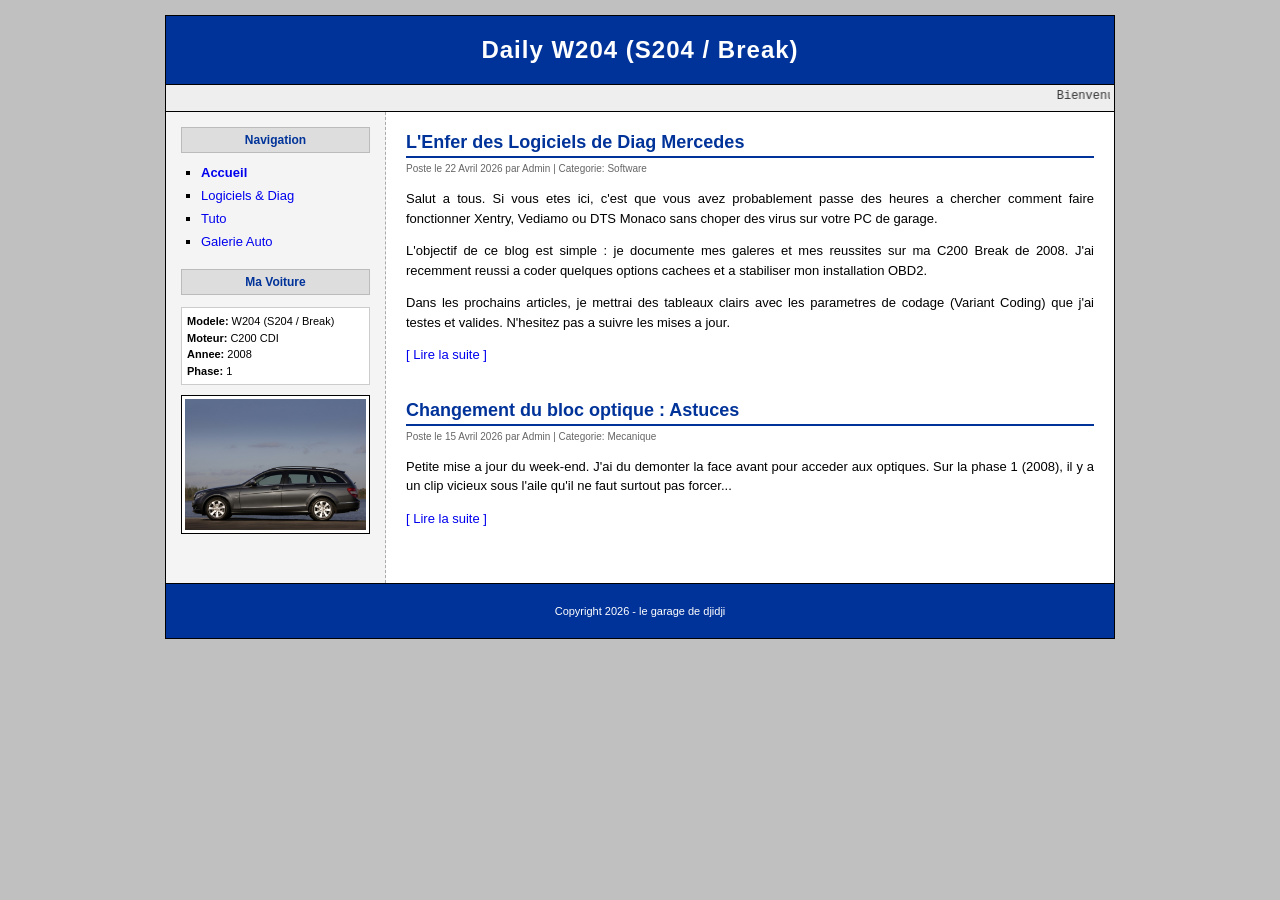
==== index.html @ d5514186 "base du projet forum communautaire sur la mercedes w204" ====
<!doctype html>
<html lang="fr">
  <head>
    <meta charset="UTF-8" />
    <meta name="viewport" content="width=device-width, initial-scale=1.0" />
    <title>Daily W204 - le garage de djidji</title>
    <link rel="stylesheet" href="style.css" />
  </head>
  <body>
    <div id="container">
      <header>
        <h1>Daily W204 (S204 / Break)</h1>
      </header>

      <div class="marquee-container">
        <marquee scrollamount="4">
          Bienvenue sur mon blog. Documentation, logiciels de diag, et mecanique
          sur ma Mercedes C200 CDI (2008). Fini les forums obscurs, on
          centralise tout ici.
        </marquee>
      </div>

      <div class="layout">
        <aside>
          <h3>Navigation</h3>
          <ul class="menu">
            <li>
              <a href="index.html"><b>Accueil</b></a>
            </li>
            <li><a href="logiciels.html">Logiciels & Diag</a></li>
            <li><a href="tuto.html">Tuto</a></li>
            <li><a href="#">Galerie Auto</a></li>
          </ul>

          <h3>Ma Voiture</h3>
          <div class="voiture-infos">
            <b>Modele:</b> W204 (S204 / Break)<br />
            <b>Moteur:</b> C200 CDI<br />
            <b>Annee:</b> 2008<br />
            <b>Phase:</b> 1
          </div>
          <div class="photo-voiture">
            <img src="img/photo.jpeg" alt="Ma C200 CDI Break" />
          </div>
        </aside>

        <main>
          <article>
            <h2>L'Enfer des Logiciels de Diag Mercedes</h2>
            <div class="date">
              Poste le 22 Avril 2026 par Admin | Categorie: Software
            </div>
            <div class="article-content">
              <p>
                Salut a tous. Si vous etes ici, c'est que vous avez probablement
                passe des heures a chercher comment faire fonctionner Xentry,
                Vediamo ou DTS Monaco sans choper des virus sur votre PC de
                garage.
              </p>
              <p>
                L'objectif de ce blog est simple : je documente mes galeres et
                mes reussites sur ma C200 Break de 2008. J'ai recemment reussi a
                coder quelques options cachees et a stabiliser mon installation
                OBD2.
              </p>
              <p>
                Dans les prochains articles, je mettrai des tableaux clairs avec
                les parametres de codage (Variant Coding) que j'ai testes et
                valides. N'hesitez pas a suivre les mises a jour.
              </p>
              <a href="logiciels.html">[ Lire la suite ]</a>
            </div>
          </article>

          <article>
            <h2>Changement du bloc optique : Astuces</h2>
            <div class="date">
              Poste le 15 Avril 2026 par Admin | Categorie: Mecanique
            </div>
            <div class="article-content">
              <p>
                Petite mise a jour du week-end. J'ai du demonter la face avant
                pour acceder aux optiques. Sur la phase 1 (2008), il y a un clip
                vicieux sous l'aile qu'il ne faut surtout pas forcer...
              </p>
              <a href="#">[ Lire la suite ]</a>
            </div>
          </article>
        </main>
      </div>

      <footer>
        <p>Copyright 2026 - le garage de djidji</p>
      </footer>
    </div>

    <script src="script.js"></script>
  </body>
</html>
---- style.css ----
* {
  box-sizing: border-box;
}

body {
  background-color: #c0c0c0;
  color: #000000;
  font-family: Verdana, Geneva, sans-serif;
  font-size: 13px;
  margin: 0;
  padding: 10px;
  overflow-y: scroll;
}

#container {
  width: 100%;
  max-width: 950px;
  margin: 0 auto;
  background-color: #ffffff;
  border: 1px solid #000000;
}

header {
  background-color: #003399;
  color: #ffffff;
  text-align: center;
  padding: 20px;
}
header h1 {
  margin: 0;
  font-size: 22px;
  letter-spacing: 1px;
}

.marquee-container {
  background: #eeeeee;
  color: #333333;
  padding: 4px;
  border-top: 1px solid #000000;
  border-bottom: 1px solid #000000;
  font-family: "Courier New", Courier, monospace;
  font-size: 12px;
}

.layout {
  display: flex;
  flex-direction: column;
}

aside {
  width: 100%;
  background-color: #f4f4f4;
  border-bottom: 1px dashed #aaaaaa;
  padding: 15px;
}
aside h3 {
  background-color: #dddddd;
  color: #003399;
  font-size: 12px;
  padding: 5px;
  margin-top: 0;
  border: 1px solid #bbbbbb;
  text-align: center;
}
ul.menu {
  list-style-type: square;
  padding-left: 20px;
  margin: 0 0 20px 0;
  display: flex;
  flex-wrap: wrap;
  gap: 15px;
}
ul.menu li {
  margin: 0;
  white-space: nowrap;
}

a {
  color: #0000ee;
  text-decoration: none;
}
a:hover {
  text-decoration: underline;
}

.voiture-infos {
  font-size: 11px;
  line-height: 1.5;
  padding: 5px;
  border: 1px solid #cccccc;
  background-color: #ffffff;
}

.photo-voiture {
  margin-top: 10px;
  text-align: center;
}
.photo-voiture img {
  width: 100%;
  max-width: 200px;
  border: 1px solid #000000;
  background-color: #ffffff;
  padding: 3px;
  transition: all 0.3s steps(3);
}
.photo-voiture img:hover {
  transform: scale(1.6) rotate(-3deg);
  border: 2px dashed #003399;
  position: relative;
  z-index: 100;
  cursor: crosshair;
}

main {
  flex-grow: 1;
  padding: 20px;
}

article {
  margin-bottom: 35px;
}
article h2,
main h2 {
  color: #003399;
  font-size: 18px;
  border-bottom: 2px solid #003399;
  padding-bottom: 3px;
  margin-top: 0;
  margin-bottom: 15px;
}
.date {
  font-size: 10px;
  color: #666666;
  margin-bottom: 15px;
  margin-top: -10px;
}
.article-content {
  line-height: 1.5;
  text-align: justify;
}

.warning-box {
  border: 1px solid #cc0000;
  background-color: #ffeeee;
  padding: 10px;
  color: #cc0000;
  font-weight: bold;
  margin-bottom: 20px;
  text-align: justify;
}
table.software-table {
  width: 100%;
  border-collapse: collapse;
  margin-bottom: 20px;
  font-size: 12px;
}
table.software-table th,
table.software-table td {
  border: 1px solid #000000;
  padding: 8px;
  text-align: left;
}
table.software-table th {
  background-color: #dddddd;
  color: #003399;
}
.code-block {
  background-color: #000000;
  color: #00ff00;
  font-family: "Courier New", Courier, monospace;
  padding: 10px;
  font-size: 11px;
  border: 1px solid #666666;
  margin-top: 10px;
}

fieldset {
  border: 1px solid #888888;
  margin-bottom: 25px;
  padding: 15px;
}
legend {
  font-weight: bold;
  color: #003399;
  background: #ffffff;
  padding: 0 10px;
  font-variant: small-caps;
}
.tuto-list {
  list-style-type: none;
  padding: 0;
  margin: 0;
}
.tuto-list li {
  padding: 8px 0;
  border-bottom: 1px dotted #cccccc;
}
.tuto-list li:last-child {
  border-bottom: none;
}

.tag-meca {
  color: #800000;
  font-weight: bold;
  font-size: 10px;
}
.tag-soft {
  color: #008000;
  font-weight: bold;
  font-size: 10px;
}
.tag-elec {
  color: #000080;
  font-weight: bold;
  font-size: 10px;
}

footer {
  background-color: #003399;
  color: #ffffff;
  text-align: center;
  padding: 10px;
  font-size: 11px;
  border-top: 1px solid #000000;
}

@media (min-width: 768px) {
  body {
    padding: 15px;
  }
  #container {
    width: 90%;
  }
  header h1 {
    font-size: 24px;
  }
  .layout {
    flex-direction: row;
  }
  aside {
    width: 220px;
    flex-shrink: 0;
    border-bottom: none;
    border-right: 1px dashed #aaaaaa;
  }
  ul.menu {
    display: block;
    gap: 0;
  }
  ul.menu li {
    margin-bottom: 8px;
  }
}
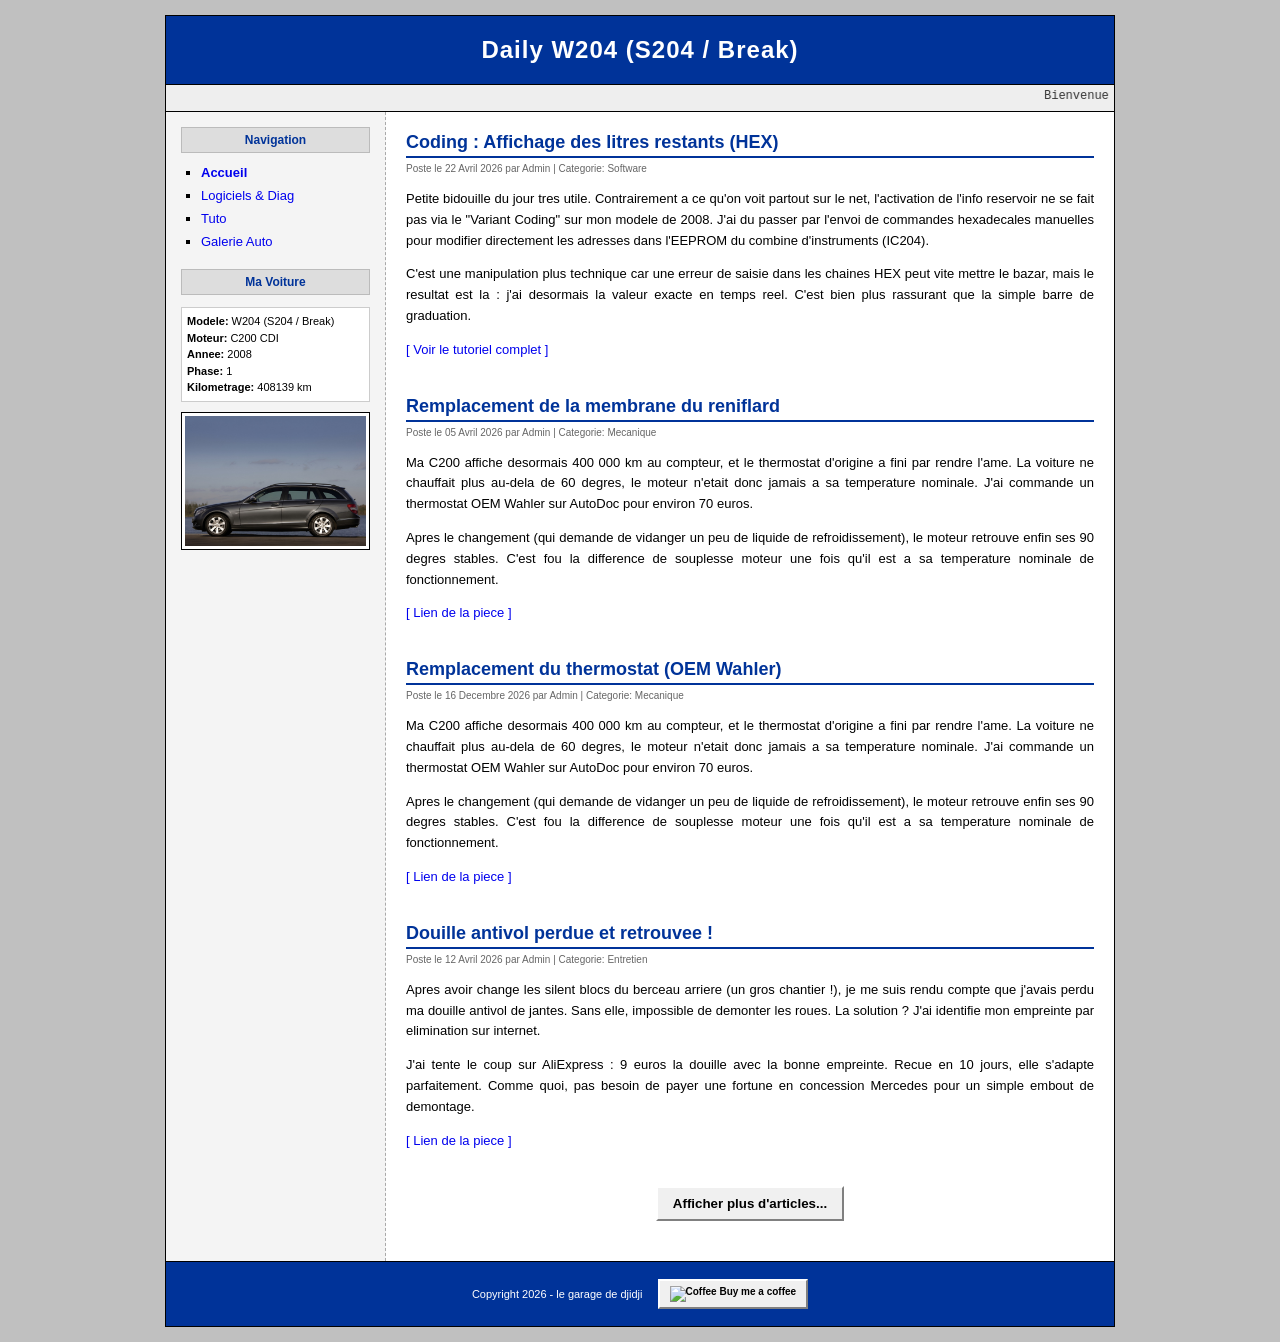
==== commit 6f789bdb: "nouveaux articles" ====
--- a/index.html
+++ b/index.html
@@ -37,60 +37,165 @@
             <b>Modele:</b> W204 (S204 / Break)<br />
             <b>Moteur:</b> C200 CDI<br />
             <b>Annee:</b> 2008<br />
-            <b>Phase:</b> 1
+            <b>Phase:</b> 1<br />
+            <b>Kilometrage:</b> 408139 km
           </div>
           <div class="photo-voiture">
             <img src="img/photo.jpeg" alt="Ma C200 CDI Break" />
           </div>
         </aside>
 
-        <main>
-          <article>
-            <h2>L'Enfer des Logiciels de Diag Mercedes</h2>
+        <main id="main-content">
+          <article>
+            <h2>Coding : Affichage des litres restants (HEX)</h2>
             <div class="date">
               Poste le 22 Avril 2026 par Admin | Categorie: Software
             </div>
             <div class="article-content">
               <p>
-                Salut a tous. Si vous etes ici, c'est que vous avez probablement
-                passe des heures a chercher comment faire fonctionner Xentry,
-                Vediamo ou DTS Monaco sans choper des virus sur votre PC de
-                garage.
-              </p>
-              <p>
-                L'objectif de ce blog est simple : je documente mes galeres et
-                mes reussites sur ma C200 Break de 2008. J'ai recemment reussi a
-                coder quelques options cachees et a stabiliser mon installation
-                OBD2.
-              </p>
-              <p>
-                Dans les prochains articles, je mettrai des tableaux clairs avec
-                les parametres de codage (Variant Coding) que j'ai testes et
-                valides. N'hesitez pas a suivre les mises a jour.
-              </p>
-              <a href="logiciels.html">[ Lire la suite ]</a>
-            </div>
-          </article>
-
-          <article>
-            <h2>Changement du bloc optique : Astuces</h2>
-            <div class="date">
-              Poste le 15 Avril 2026 par Admin | Categorie: Mecanique
-            </div>
-            <div class="article-content">
-              <p>
-                Petite mise a jour du week-end. J'ai du demonter la face avant
-                pour acceder aux optiques. Sur la phase 1 (2008), il y a un clip
-                vicieux sous l'aile qu'il ne faut surtout pas forcer...
-              </p>
-              <a href="#">[ Lire la suite ]</a>
-            </div>
-          </article>
+                Petite bidouille du jour tres utile. Contrairement a ce qu'on
+                voit partout sur le net, l'activation de l'info reservoir ne se
+                fait pas via le "Variant Coding" sur mon modele de 2008. J'ai du
+                passer par l'envoi de commandes hexadecales manuelles pour
+                modifier directement les adresses dans l'EEPROM du combine
+                d'instruments (IC204).
+              </p>
+              <p>
+                C'est une manipulation plus technique car une erreur de saisie
+                dans les chaines HEX peut vite mettre le bazar, mais le resultat
+                est la : j'ai desormais la valeur exacte en temps reel. C'est
+                bien plus rassurant que la simple barre de graduation.
+              </p>
+              <a href="article-coding.html">[ Voir le tutoriel complet ]</a>
+            </div>
+          </article>
+
+          <article>
+            <h2>Remplacement de la membrane du reniflard</h2>
+            <div class="date">
+              Poste le 05 Avril 2026 par Admin | Categorie: Mecanique
+            </div>
+            <div class="article-content">
+              <p>
+                Ma C200 affiche desormais 400 000 km au compteur, et le
+                thermostat d'origine a fini par rendre l'ame. La voiture ne
+                chauffait plus au-dela de 60 degres, le moteur n'etait donc
+                jamais a sa temperature nominale. J'ai commande un thermostat
+                OEM Wahler sur AutoDoc pour environ 70 euros.
+              </p>
+              <p>
+                Apres le changement (qui demande de vidanger un peu de liquide
+                de refroidissement), le moteur retrouve enfin ses 90 degres
+                stables. C'est fou la difference de souplesse moteur une fois
+                qu'il est a sa temperature nominale de fonctionnement.
+              </p>
+              <a
+                href="https://www.auto-doc.fr/frankberg/25731638"
+                target="_blank"
+                rel="noopener noreferrer"
+                >[ Lien de la piece ]</a
+              >
+            </div>
+          </article>
+
+          <article>
+            <h2>Remplacement du thermostat (OEM Wahler)</h2>
+            <div class="date">
+              Poste le 16 Decembre 2026 par Admin | Categorie: Mecanique
+            </div>
+            <div class="article-content">
+              <p>
+                Ma C200 affiche desormais 400 000 km au compteur, et le
+                thermostat d'origine a fini par rendre l'ame. La voiture ne
+                chauffait plus au-dela de 60 degres, le moteur n'etait donc
+                jamais a sa temperature nominale. J'ai commande un thermostat
+                OEM Wahler sur AutoDoc pour environ 70 euros.
+              </p>
+              <p>
+                Apres le changement (qui demande de vidanger un peu de liquide
+                de refroidissement), le moteur retrouve enfin ses 90 degres
+                stables. C'est fou la difference de souplesse moteur une fois
+                qu'il est a sa temperature nominale de fonctionnement.
+              </p>
+              <a
+                href="https://www.auto-doc.fr/wahler/1718989"
+                target="_blank"
+                rel="noopener noreferrer"
+                >[ Lien de la piece ]</a
+              >
+            </div>
+          </article>
+
+          <article>
+            <h2>Douille antivol perdue et retrouvee !</h2>
+            <div class="date">
+              Poste le 12 Avril 2026 par Admin | Categorie: Entretien
+            </div>
+            <div class="article-content">
+              <p>
+                Apres avoir change les silent blocs du berceau arriere (un gros
+                chantier !), je me suis rendu compte que j'avais perdu ma
+                douille antivol de jantes. Sans elle, impossible de demonter les
+                roues. La solution ? J'ai identifie mon empreinte par
+                elimination sur internet.
+              </p>
+              <p>
+                J'ai tente le coup sur AliExpress : 9 euros la douille avec la
+                bonne empreinte. Recue en 10 jours, elle s'adapte parfaitement.
+                Comme quoi, pas besoin de payer une fortune en concession
+                Mercedes pour un simple embout de demontage.
+              </p>
+              <a
+                href="https://fr.aliexpress.com/item/1005007694271073.html?spm=a2g0o.order_list.order_list_main.29.73a05e5bsWqCyb&gatewayAdapt=glo2fra"
+                target="_blank"
+                rel="noopener noreferrer"
+                >[ Lien de la piece ]</a
+              >
+            </div>
+          </article>
+
+          <article class="hidden-article">
+            <h2>Ecran Android 10" (AliExpress)</h2>
+            <div class="date">
+              Poste le 05 Avril 2026 par Admin | Categorie: Electronique
+            </div>
+            <div class="article-content">
+              <p>
+                Modernisation de l'interieur avec un ecran Android achete sur
+                AliExpress. Ce n'est pas juste une interface, c'est une tablette
+                complete qui remplace l'unite d'affichage d'origine tout en
+                gardant le menu Mercedes classique accessible.
+              </p>
+              <p>
+                L'installation permet d'avoir CarPlay et Android Auto sans fil.
+                Le montage prend environ 2 heures pour bien cacher les cables
+                derriere l'unite centrale NTG. On passe d'une voiture de 2008 a
+                une interface de 2024 tres simplement.
+              </p>
+              <a href="#">[ Voir les photos ]</a>
+            </div>
+          </article>
+
+          <button id="btn-more" onclick="showMore()">
+            Afficher plus d'articles...
+          </button>
         </main>
       </div>
 
       <footer>
         <p>Copyright 2026 - le garage de djidji</p>
+        <a
+          href="https://www.buymeacoffee.com/TON_PROFIL"
+          class="coffee-btn"
+          target="_blank"
+        >
+          <img
+            src="https://www.buymeacoffee.com/assets/img/guidelines/download-assets-sm-2.svg"
+            width="15"
+            alt="Coffee"
+          />
+          Buy me a coffee
+        </a>
       </footer>
     </div>
 
--- a/style.css
+++ b/style.css
@@ -1,3 +1,4 @@
+/* === RESET & BASE === */
 * {
   box-sizing: border-box;
 }
@@ -9,7 +10,7 @@
   font-size: 13px;
   margin: 0;
   padding: 10px;
-  overflow-y: scroll;
+  overflow-y: scroll; /* Empêche le site de sauter entre les pages */
 }
 
 #container {
@@ -20,6 +21,7 @@
   border: 1px solid #000000;
 }
 
+/* === HEADER & MARQUEE === */
 header {
   background-color: #003399;
   color: #ffffff;
@@ -42,6 +44,7 @@
   font-size: 12px;
 }
 
+/* === LAYOUT === */
 .layout {
   display: flex;
   flex-direction: column;
@@ -62,6 +65,7 @@
   border: 1px solid #bbbbbb;
   text-align: center;
 }
+
 ul.menu {
   list-style-type: square;
   padding-left: 20px;
@@ -71,7 +75,6 @@
   gap: 15px;
 }
 ul.menu li {
-  margin: 0;
   white-space: nowrap;
 }
 
@@ -83,6 +86,7 @@
   text-decoration: underline;
 }
 
+/* === PHOTO & INFOS VOITURE === */
 .voiture-infos {
   font-size: 11px;
   line-height: 1.5;
@@ -111,6 +115,7 @@
   cursor: crosshair;
 }
 
+/* === CONTENU PRINCIPAL === */
 main {
   flex-grow: 1;
   padding: 20px;
@@ -126,19 +131,20 @@
   border-bottom: 2px solid #003399;
   padding-bottom: 3px;
   margin-top: 0;
-  margin-bottom: 15px;
+  margin-bottom: 5px;
 }
 .date {
   font-size: 10px;
   color: #666666;
   margin-bottom: 15px;
-  margin-top: -10px;
+  margin-top: 5px;
 }
 .article-content {
-  line-height: 1.5;
+  line-height: 1.6;
   text-align: justify;
 }
 
+/* === COMPOSANTS SPECIFIQUES (Logiciels, Tutos) === */
 .warning-box {
   border: 1px solid #cc0000;
   background-color: #ffeeee;
@@ -148,6 +154,7 @@
   margin-bottom: 20px;
   text-align: justify;
 }
+
 table.software-table {
   width: 100%;
   border-collapse: collapse;
@@ -164,6 +171,7 @@
   background-color: #dddddd;
   color: #003399;
 }
+
 .code-block {
   background-color: #000000;
   color: #00ff00;
@@ -186,6 +194,7 @@
   padding: 0 10px;
   font-variant: small-caps;
 }
+
 .tuto-list {
   list-style-type: none;
   padding: 0;
@@ -215,15 +224,56 @@
   font-size: 10px;
 }
 
+/* === BOUTONS & FOOTER === */
+.hidden-article {
+  display: none;
+}
+
+#btn-more {
+  display: block;
+  margin: 20px auto;
+  background-color: #f0f0f0;
+  color: #000000;
+  border: 2px solid;
+  border-color: #ffffff #808080 #808080 #ffffff;
+  padding: 8px 15px;
+  cursor: pointer;
+  font-weight: bold;
+}
+#btn-more:active {
+  border-color: #808080 #ffffff #ffffff #808080;
+  padding: 9px 14px 7px 16px;
+}
+
 footer {
   background-color: #003399;
   color: #ffffff;
-  text-align: center;
-  padding: 10px;
+  padding: 15px;
   font-size: 11px;
   border-top: 1px solid #000000;
-}
-
+  display: flex;
+  justify-content: center;
+  align-items: center;
+  gap: 15px;
+  flex-wrap: wrap;
+}
+
+.coffee-btn {
+  display: inline-block;
+  background-color: #f0f0f0;
+  color: #000000;
+  border: 2px solid;
+  border-color: #ffffff #808080 #808080 #ffffff;
+  padding: 5px 10px;
+  font-weight: bold;
+  font-size: 10px;
+}
+.coffee-btn:active {
+  border-color: #808080 #ffffff #ffffff #808080;
+  padding: 6px 9px 4px 11px;
+}
+
+/* === RESPONSIVE (PC) === */
 @media (min-width: 768px) {
   body {
     padding: 15px;
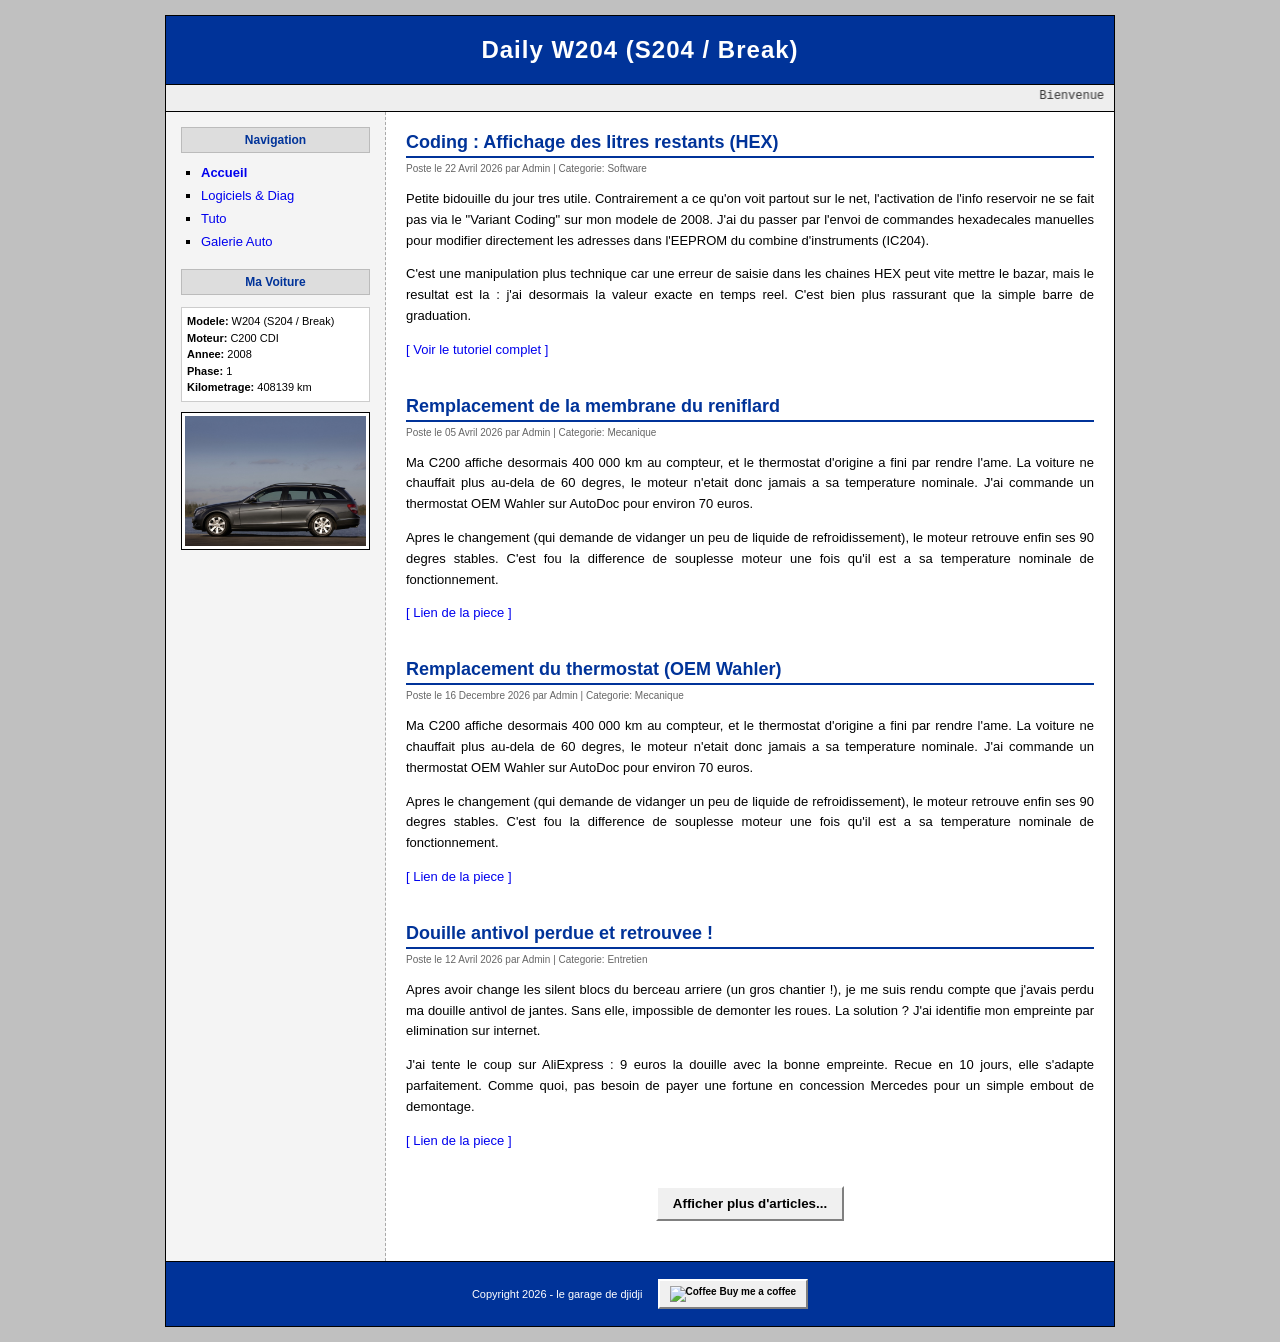
==== commit df725cfb: "ajout des liens dans le tableau logiciel, maj de mon lien donation et suppression des tuto fake de l" ====
--- a/index.html
+++ b/index.html
@@ -185,7 +185,7 @@
       <footer>
         <p>Copyright 2026 - le garage de djidji</p>
         <a
-          href="https://www.buymeacoffee.com/TON_PROFIL"
+          href="https://buymeacoffee.com/lakeldjibril"
           class="coffee-btn"
           target="_blank"
         >
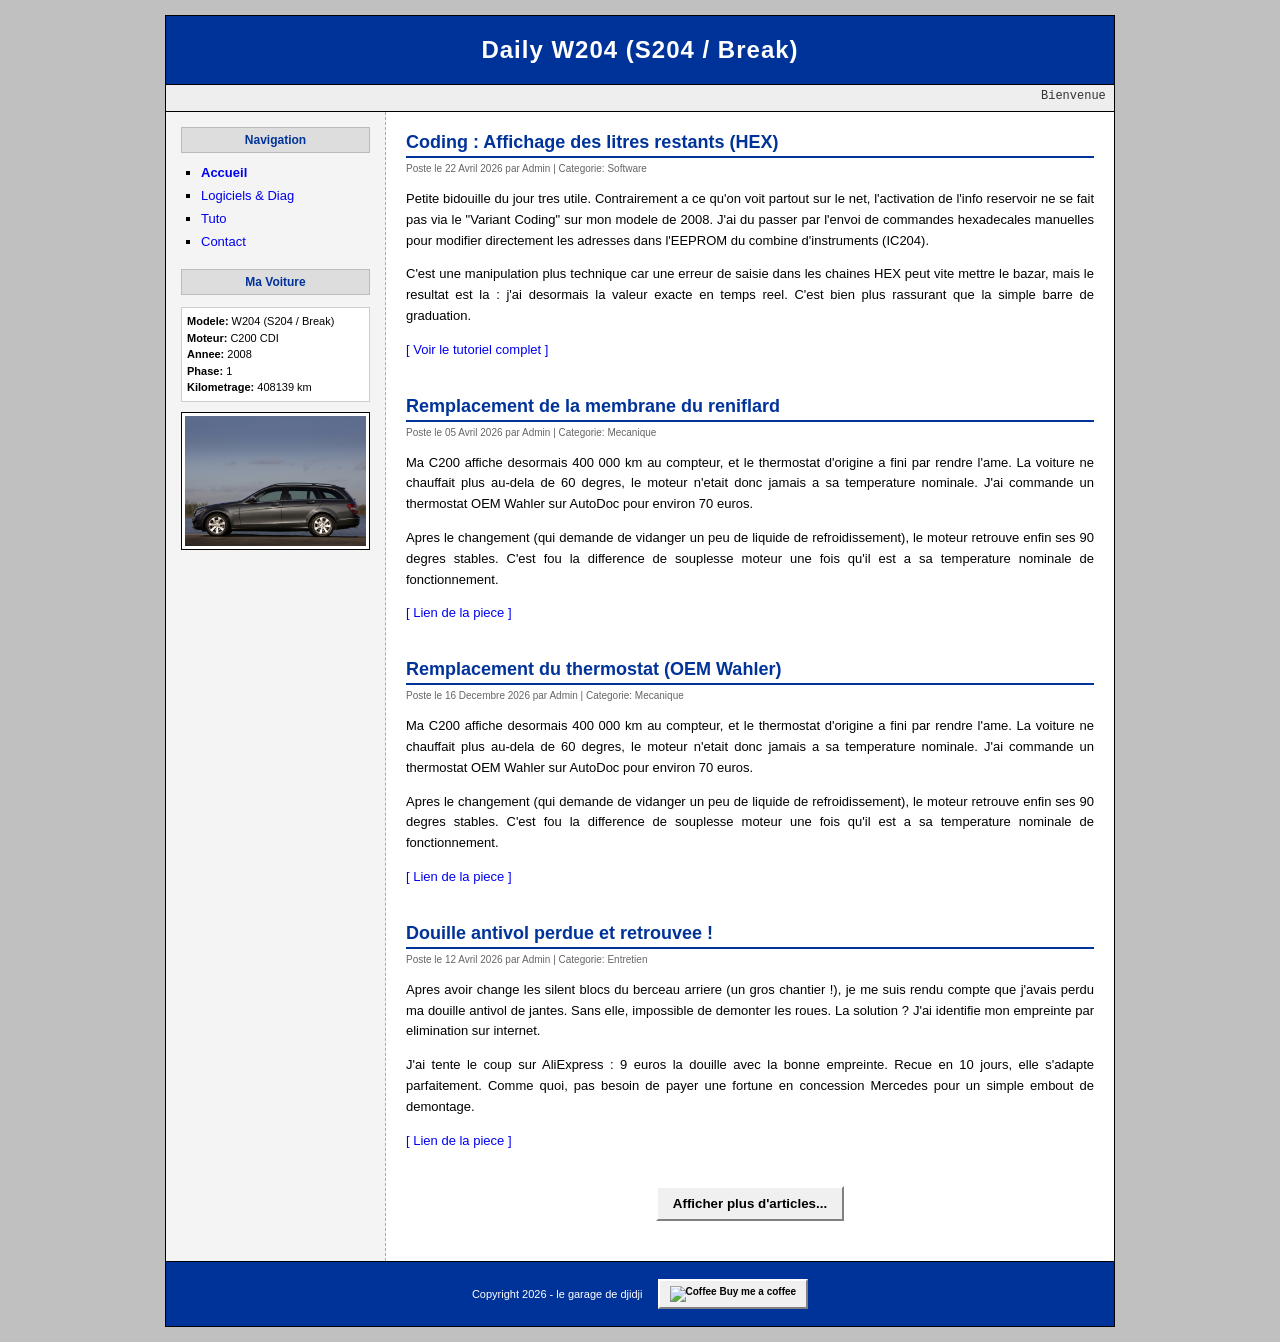
==== commit 5a2eae9e: "ajout de la page contact" ====
--- a/index.html
+++ b/index.html
@@ -29,7 +29,7 @@
             </li>
             <li><a href="logiciels.html">Logiciels & Diag</a></li>
             <li><a href="tuto.html">Tuto</a></li>
-            <li><a href="#">Galerie Auto</a></li>
+            <li><a href="contact.html">Contact</a></li>
           </ul>
 
           <h3>Ma Voiture</h3>
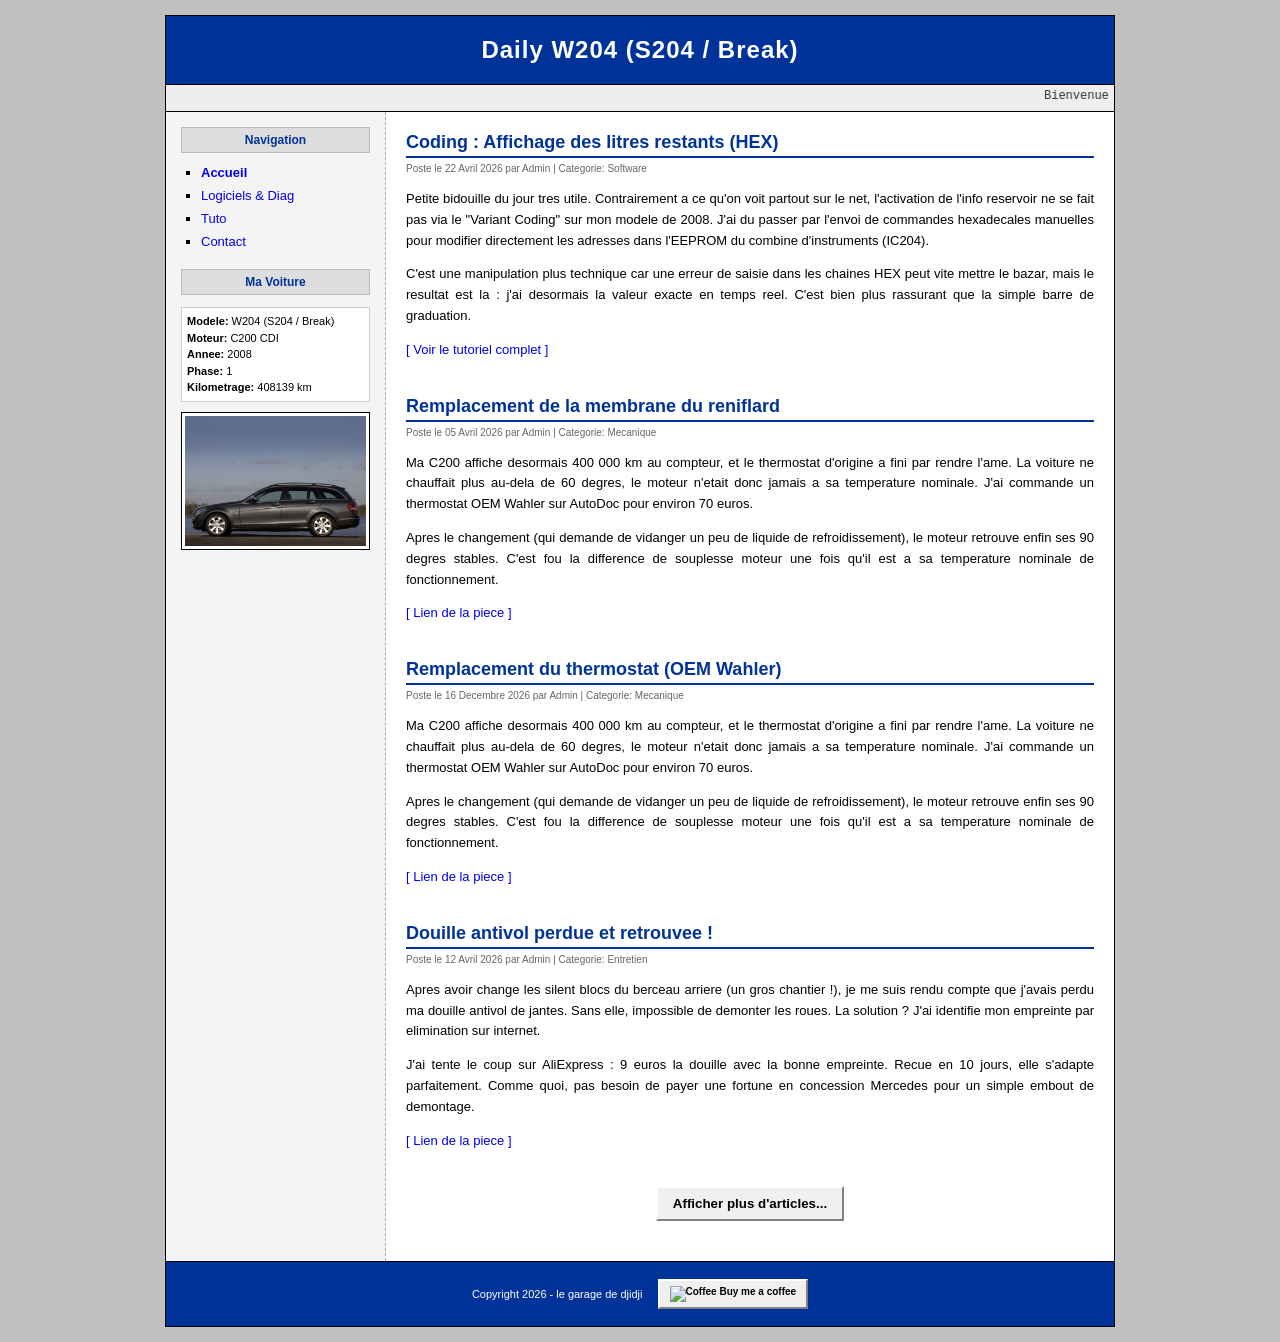
==== commit 43458798: "ajout de l'icon pour toute les pages" ====
--- a/index.html
+++ b/index.html
@@ -3,7 +3,8 @@
   <head>
     <meta charset="UTF-8" />
     <meta name="viewport" content="width=device-width, initial-scale=1.0" />
-    <title>Daily W204 - le garage de djidji</title>
+    <link rel="icon" href="/img/logo.webp" />
+    <title>W204 - le garage de djidji</title>
     <link rel="stylesheet" href="style.css" />
   </head>
   <body>
